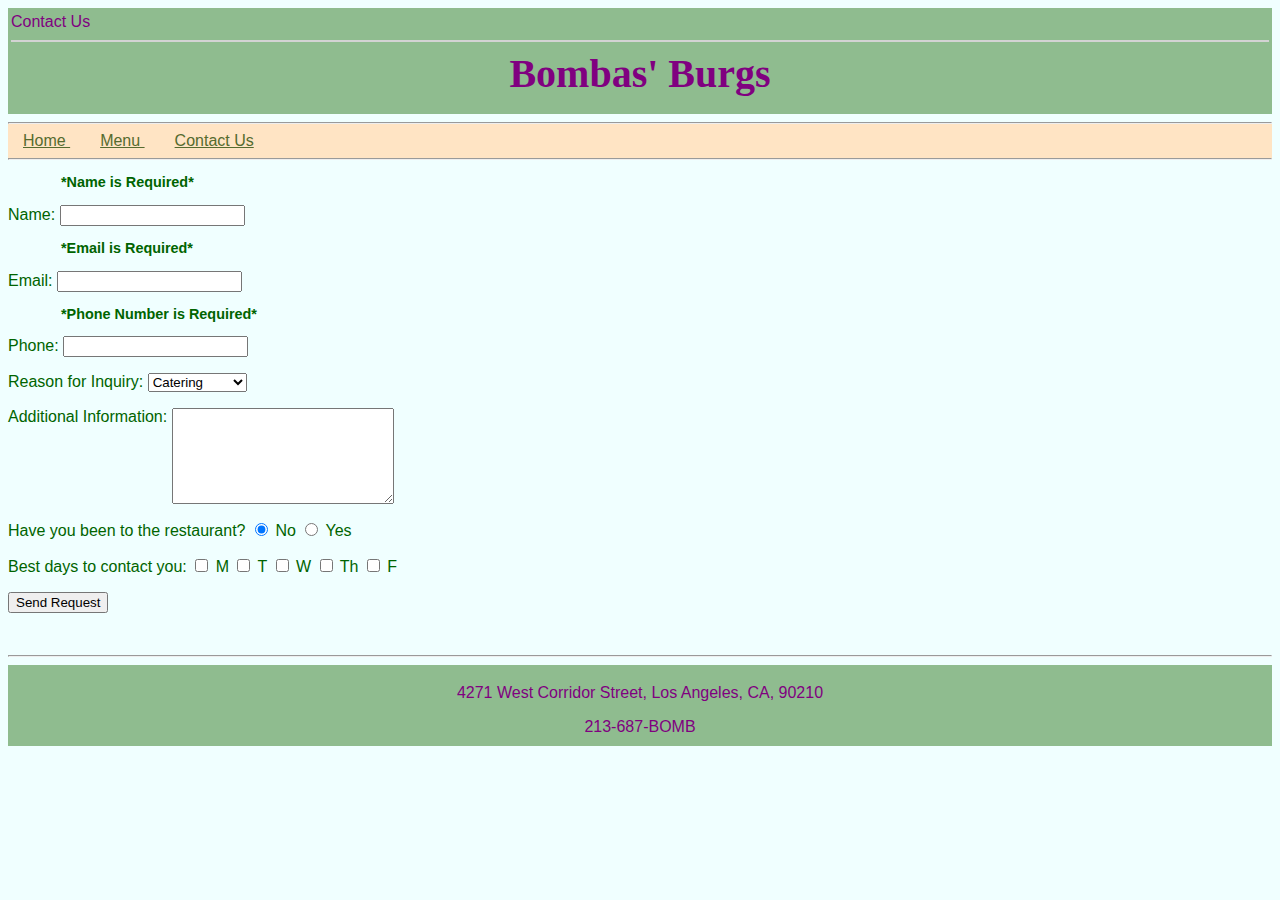
==== contact.html @ a57bb187 "Add files via upload" ====
<!DOCTYPE html>
<html lang="en">

<!--
Name: Rachel Leite
Date Created: 9/21/2018
Most Recent Revision: 9/25/2018
-->

<head>
<title> Contact Us </title>

<style>

  nav
{ text-align: left; }

  body
{ background-color: azure;
  color: darkgreen;
  text-align: left;
  font-family: Arial, Helvetica, sans-serif; }

  div
  { text-align: left; }

  p
  { text-decoration: none; }

  .warning p
  { font-weight: bold;
  color: darkgreen;
  font-size: .90em; }

  div p
  { text-indent: 53px; }

  label
  { font-family: Arial, Helvetica, sans-serif;
    color: darkgreen;
    text-decoration: none; }

  footer
  { text-align: center; }

  footer p
  { color: purple; }

  textarea
  { vertical-align: top; }

</style>

<link href="restaurantStyles.css" rel="stylesheet" type="text/css" />
</head>

<body>
  <header>
<div>
  <font size="4"> </font>
  Contact Us
</div>
<hr color="lightgray" />

  <h1> Bombas' Burgs </h1>
  </header>

<nav>
<hr/>
<a href="index.html"> Home </a>
<a href="menu.html"> Menu </a>
<a href="contact.html"> Contact Us </a>
<hr/>
</nav>

<form action="submit.html" method="POST" id="form" name="form">

<div class="warning">

<p class="warning"> *Name is Required* </p>
  <label for="name"> Name: </label>
  <input type="textbox" name="name" required />

<p class="warning"> *Email is Required* </p>
  <label for="email"> Email: </label>
  <input type="textbox" name="email" required/>

<p class="warning"> *Phone Number is Required* </p>
  <label for="phone"> Phone: </label>
  <input type="textbox" name="phone" required />

</div>

<p> Reason for Inquiry:
<select name="inquiry" >
  <option value="default" selected > Catering
    <br/>
    </option>
  <option value="private" > Private Party
    <br/>
    </option>
  <option value="feedback" > Feedback
    <br/>
    </option>
  <option value="other" > Other
    <br/>
    </option>
</select>
    <br/>
</p>

<p>
Additional Information:
<textarea name="info" cols="25" rows="6">
</textarea>
</p>

<p>
Have you been to the restaurant?
<input type="radio" name="answer" value="NO" checked /> No
<input type="radio" name="answer" value="YES" /> Yes
</p>

<p>
Best days to contact you:
<input type="checkbox" name="days" value="monday" /> M
<input type="checkbox" name="days" value="tuesday" /> T
<input type="checkbox" name="days" value="wednesday" /> W
<input type="checkbox" name="days" value="thursday" /> Th
<input type="checkbox" name="days" value="friday" /> F
</p>

<p>
<button> Send Request </button>
</p>
<br/>
<hr/>

<footer>
<p>
  4271 West Corridor Street, Los Angeles, CA, 90210
</p>
<p>
  213-687-BOMB
</p>
</footer>

</body>
</html>
---- restaurantStyles.css ----
header, footer
{ background-color: darkseagreen;
color: purple;
font-family: Arial, Helvetica, sans-serif;
padding: 3px; }

header
{ height: 100px; }

footer
{ height:75px; }

@font-face
{ font-family: 'Conv_PetitFormalScript';
	src: url('fonts/PetitFormalScript.eot');
	src: local('☺'), url('fonts/PetitFormalScript.woff') format('woff'), url('fonts/PetitFormalScript.ttf') format('truetype'), url('fonts/PetitFormalScript.svg') format('svg');
	font-weight: normal;
	font-style: normal; }

h1
{ font-size: 2.5em;
font-family: 'Conv_PetitFormalScript';
margin: auto;
text-align: center; }

#descript
{ font-size: 1.2em;
	font-weight: bold;
	color: black; }

#restdescript
{ font-size: 1.1em;
	color: purple; }

#home
{ background-color: palegoldenrod;
color: black; }

nav
{ background-color: bisque; }

nav a
{ background-color: none;
  padding-left: 15px;
  padding-right: 15px;
	font-family: Arial, Helvetica, sans-serif; }

nav a:link
{ color: darkolivegreen; }
nav a:visited
{ color: slategray; }
nav a:hover
{ font-weight: bold; }
nav a:active
{ text-decoration: none; }
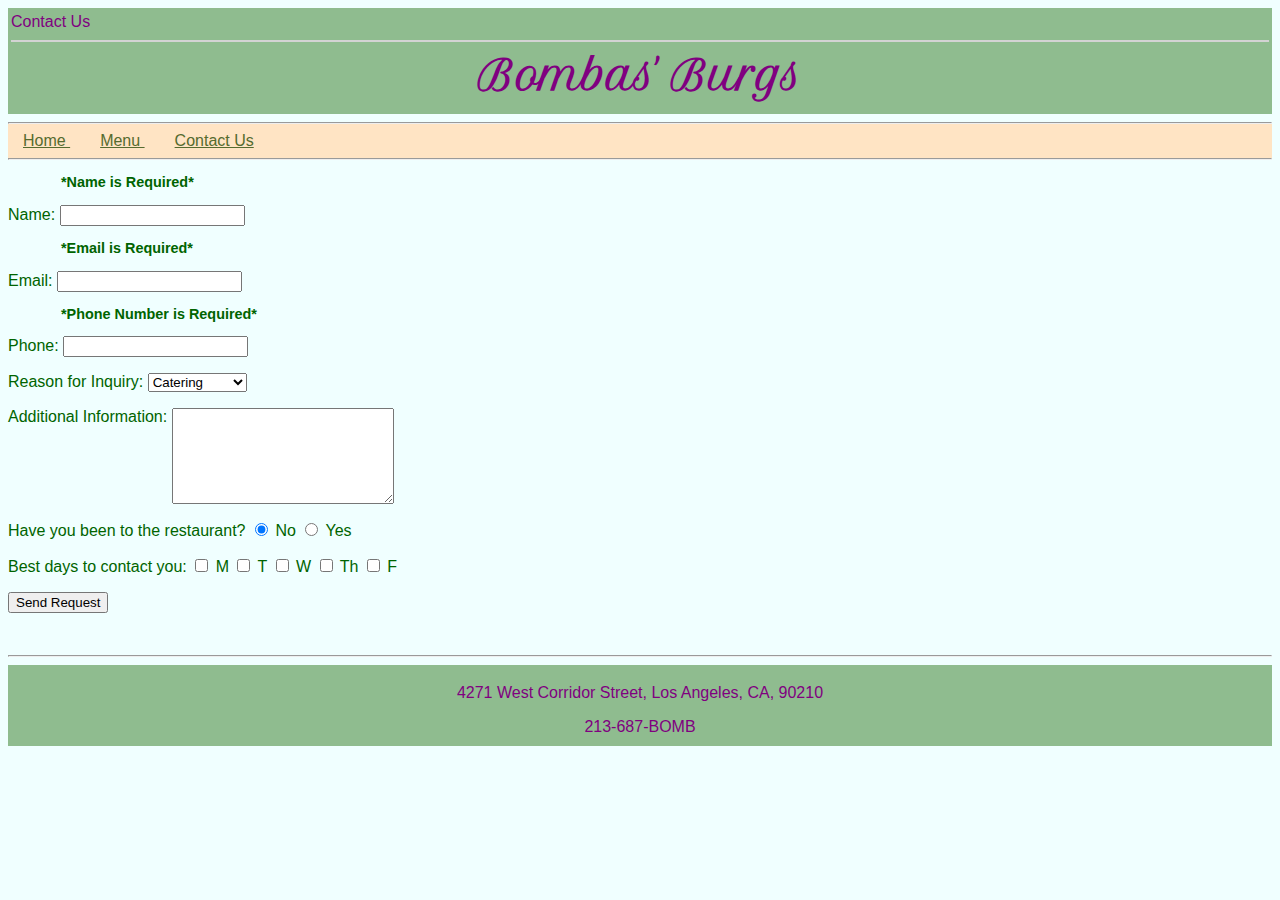
==== commit e10c1a8d: "Update contact.html" ====
--- a/contact.html
+++ b/contact.html
@@ -52,6 +52,7 @@
 </style>
 
 <link href="restaurantStyles.css" rel="stylesheet" type="text/css" />
+<link href="https://fonts.googleapis.com/css?family=Petit+Formal+Script" rel="stylesheet"> 
 </head>
 
 <body>
--- a/restaurantStyles.css
+++ b/restaurantStyles.css
@@ -13,13 +13,13 @@
 @font-face
 { font-family: 'Conv_PetitFormalScript';
 	src: url('fonts/PetitFormalScript.eot');
-	src: local('☺'), url('fonts/PetitFormalScript.woff') format('woff'), url('fonts/PetitFormalScript.ttf') format('truetype'), url('fonts/PetitFormalScript.svg') format('svg');
+	src: local('/PetitFormalScript/fonts'), url('fonts/PetitFormalScript.woff') format('woff'), url('fonts/PetitFormalScript.ttf') format('truetype'), url('fonts/PetitFormalScript.svg') format('svg');
 	font-weight: normal;
 	font-style: normal; }
 
 h1
 { font-size: 2.5em;
-font-family: 'Conv_PetitFormalScript';
+font-family: 'Petit Formal Script' , cursive ;
 margin: auto;
 text-align: center; }
 
